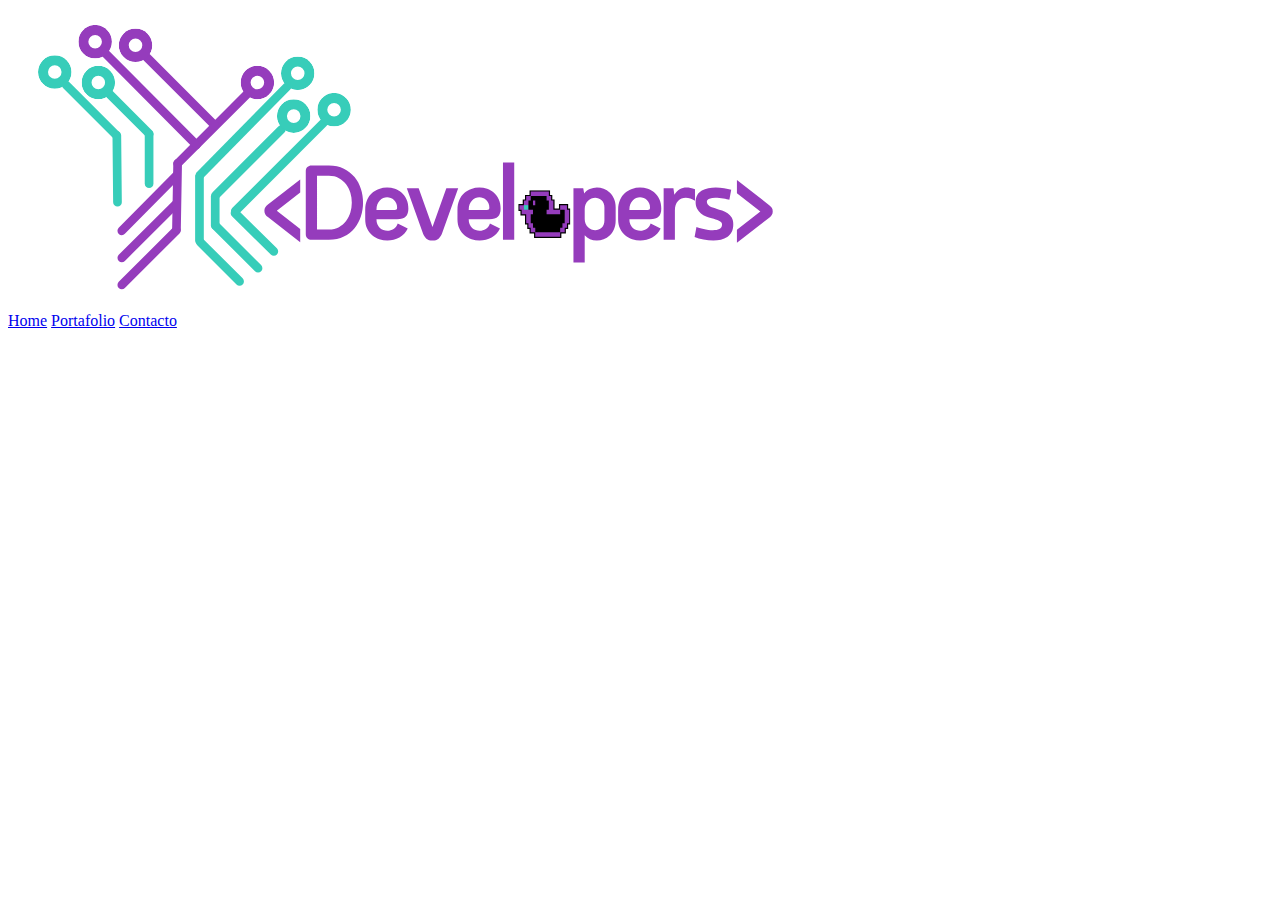
==== home.html @ 7afce75b "Adding first files" ====
<!DOCTYPE html>
<html lang="en">
<head>
    <meta charset="UTF-8">
    <meta name="viewport" content="width=device-width, initial-scale=1.0">
    <link rel="stylesheet" href="reset.css"> <!--Importante para resolver problemas de CSS en los navegadores-->
    <link rel="stylesheet" href="styles.css">
    <title>Developers | Portafolio</title>
</head>
<body>
    <header class="headerPrincipal>
        <div class="container">
            <img id="logo" src="img\DuckDevelopers2.svg" alt="Logo Developers2">
            <nav class="nav">
                <a href="home.html">Home</a>
                <a href="portafolio.html">Portafolio</a>
                <a href="contacto.html">Contacto</a>
            </nav>
        </div>
    </heade>

    <main>

    </main>

    <footer>

    </footer>
    
</body>
</html>
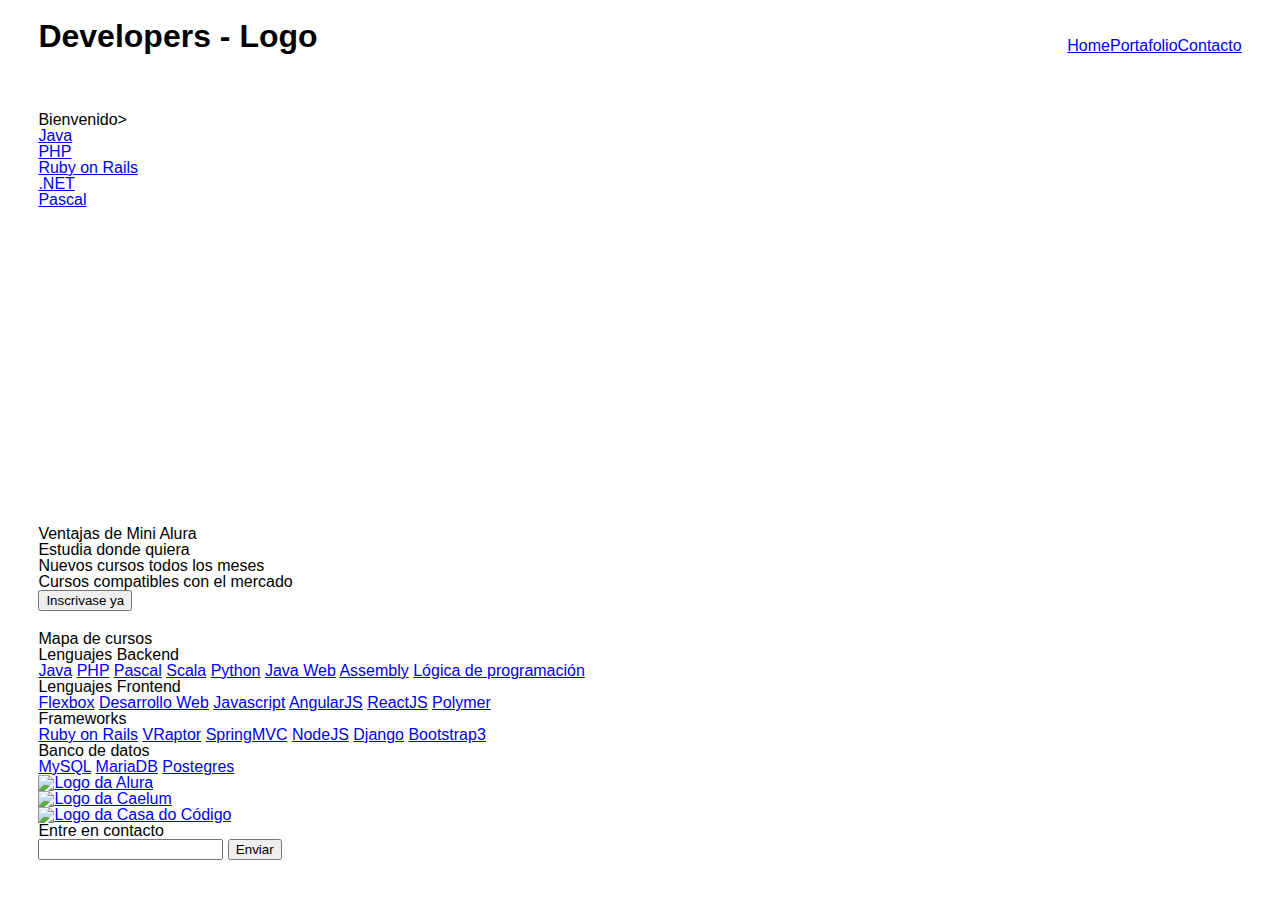
==== commit b808b3df: "Add styles" ====
--- a/home.html
+++ b/home.html
@@ -3,29 +3,132 @@
 <head>
     <meta charset="UTF-8">
     <meta name="viewport" content="width=device-width, initial-scale=1.0">
-    <link rel="stylesheet" href="reset.css"> <!--Importante para resolver problemas de CSS en los navegadores-->
-    <link rel="stylesheet" href="styles.css">
+	<link rel="stylesheet" href="css\reset.css"> <!--Importante para resolver problemas de CSS en los navegadores-->
+    <link rel="stylesheet" href="\css\flexbox.css">
+	<link rel="stylesheet" href="\css\style.css">
     <title>Developers | Portafolio</title>
 </head>
 <body>
-    <header class="headerPrincipal>
+    <header class="headerPrincipal">
         <div class="container">
-            <img id="logo" src="img\DuckDevelopers2.svg" alt="Logo Developers2">
-            <nav class="nav">
+            <h1 class="headerPrincipal-titulo">
+				<a href="#">Developers - Logo</a>
+            </h1>
+            
+            <nav class="headerPrincipal-nav">
                 <a href="home.html">Home</a>
                 <a href="portafolio.html">Portafolio</a>
                 <a href="contacto.html">Contacto</a>
             </nav>
+            </div>
+    </header>
+
+    <main class="contenidoPrincipal">
+        <div class="container">
+            <h2 class="subtitulo">Bienvenido></h2>
+            <nav>
+                <ul class="contenidoPrincipal-cursos">
+					<li class="contenidoPrincipal-cursos-link"><a href="#">Java</a></li>
+					<li class="contenidoPrincipal-cursos-link"><a href="#">PHP</a></li>
+					<li class="contenidoPrincipal-cursos-link"><a href="#">Ruby on Rails</a></li>
+					<li class="contenidoPrincipal-cursos-link"><a href="#">.NET</a></li>
+					<li class="contenidoPrincipal-cursos-link"><a href="#">Pascal</a></li>
+				</ul>
+            </nav>
         </div>
-    </heade>
 
-    <main>
+        <section class="videoSobre">
+			<div class="container">
+				<iframe class="videoSobre-video" width="560" height="315" src="https://youtu.be/OuJerKzV5T0?si=Zar6XXzhQ5iUXquJ" frameborder="0" allowfullscreen></iframe>
+				
+				<div class="videoSobre-sobre">
+					<h2 class="videoSobre-sobre-title">Ventajas de Mini Alura</h2>
+					<ul class="videoSobre-sobre-list">
+						<li class="videoSobre-sobre-item">Estudia donde quiera</li>
+						<li class="videoSobre-sobre-item">Nuevos cursos todos los meses</li>
+						<li class="videoSobre-sobre-item">Cursos compatibles con el mercado</li>
+					</ul>
+					<button class="videoSobre-button">Inscrivase ya</button>
+				</div>
+			</div>
+		</section>
 
     </main>
 
-    <footer>
+    <footer class="rodapePrincipal">
+		<div class="container">
 
-    </footer>
+			<section class="rodapePrincipal-navMap">
+				<h3 class="subtitulo">Mapa de cursos</h3>
+				<nav class="rodapePrincipal-navMap-list">
+
+					<h4 class="navmap-list-title navmap-list-title-backend">Lenguajes Backend</h4>
+					<a class="rodapePrincipal-navMap-link" href="#">Java</a>
+					<a class="rodapePrincipal-navMap-link" href="#">PHP</a>
+					<a class="rodapePrincipal-navMap-link" href="#">Pascal</a>
+					<a class="rodapePrincipal-navMap-link" href="#">Scala</a>
+					<a class="rodapePrincipal-navMap-link" href="#">Python</a>
+					<a class="rodapePrincipal-navMap-link" href="#">Java Web</a>
+					<a class="rodapePrincipal-navMap-link" href="#">Assembly</a>
+					<a class="rodapePrincipal-navMap-link" href="#">Lógica de programación</a>
+
+					<h4 class="navmap-list-title navmap-list-title-frontend">Lenguajes Frontend</h4>
+					<a class="rodapePrincipal-navMap-link" href="#">Flexbox</a>
+					<a class="rodapePrincipal-navMap-link" href="#">Desarrollo Web</a>
+					<a class="rodapePrincipal-navMap-link" href="#">Javascript</a>
+					<a class="rodapePrincipal-navMap-link" href="#">AngularJS</a>
+					<a class="rodapePrincipal-navMap-link" href="#">ReactJS</a>
+					<a class="rodapePrincipal-navMap-link" href="#">Polymer</a>
+					
+					<h4 class="navmap-list-title navmap-list-title-framework">Frameworks</h4>
+					<a class="rodapePrincipal-navMap-link" href="#">Ruby on Rails</a>
+					<a class="rodapePrincipal-navMap-link" href="#">VRaptor</a>
+					<a class="rodapePrincipal-navMap-link" href="#">SpringMVC</a>
+					<a class="rodapePrincipal-navMap-link" href="#">NodeJS</a>
+					<a class="rodapePrincipal-navMap-link" href="#">Django</a>
+					<a class="rodapePrincipal-navMap-link" href="#">Bootstrap3</a>
+
+					<h4 class="navmap-list-title navmap-list-title-bancoDeDados">Banco de datos</h4>
+					<a class="rodapePrincipal-navMap-link" href="#">MySQL</a>
+					<a class="rodapePrincipal-navMap-link" href="#">MariaDB</a>
+					<a class="rodapePrincipal-navMap-link" href="#">Postegres</a>
+
+				</nav>
+			</section>
+
+		</div>
+
+		<section class="rodapePrincipal-patrocinadores">
+			<div class="container">
+				<ul class="rodapePrincipal-patrocinadores-list">
+					<li>
+						<a class="rodapePrincipal-patrocinadores-list-link patrocinadores-list-link-alura" href="#">
+							<img src="img/logos/alura.svg" alt="Logo da Alura">
+						</a>
+					</li>
+					<li>
+						<a class="rodapePrincipal-patrocinadores-list-link patrocinadores-list-link-caelum" href="#">
+							<img src="img/logos/caelum.svg" alt="Logo da Caelum">
+						</a>
+					</li>
+					<li>
+						<a class="rodapePrincipal-patrocinadores-list-link patrocinadores-list-link-casaDoCodigo" href="#">
+							<img src="img/logos/cdc.svg" alt="Logo da Casa do Código">
+						</a>
+					</li>
+				</ul>
+				<form class="rodapePrincipal-contatoForm" action="#">
+					<fieldset>
+						<legend class="rodapePrincipal-contatoForm-legend" for="email-contato">Entre en contacto</legend>
+						<div class="rodapePrincipal-contatoForm-fieldset"> 
+							<input class="rodapePrincipal-contatoForm-emailInput" type="email" name="email-contato" id="email-contato">
+							<button class="rodapePrincipal-contatoForm-submit" type="submit">Enviar</button>
+						</div>
+					</fieldset>
+				</form>
+			</div>
+		</section>
+	</footer>
     
 </body>
 </html>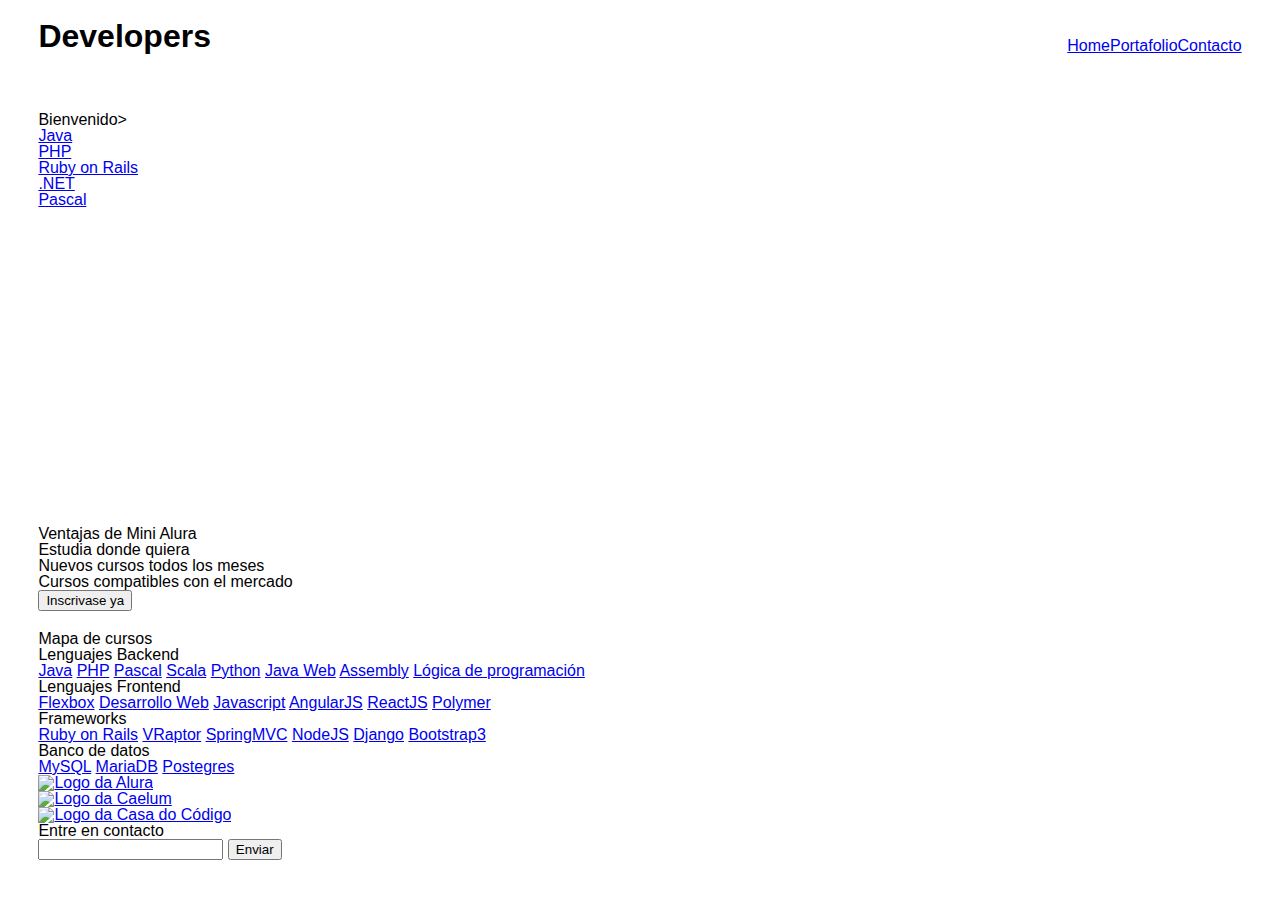
==== commit 6dff7bbe: "Update home.html" ====
--- a/home.html
+++ b/home.html
@@ -12,7 +12,7 @@
     <header class="headerPrincipal">
         <div class="container">
             <h1 class="headerPrincipal-titulo">
-				<a href="#">Developers - Logo</a>
+				<a href="#">Developers</a>
             </h1>
             
             <nav class="headerPrincipal-nav">
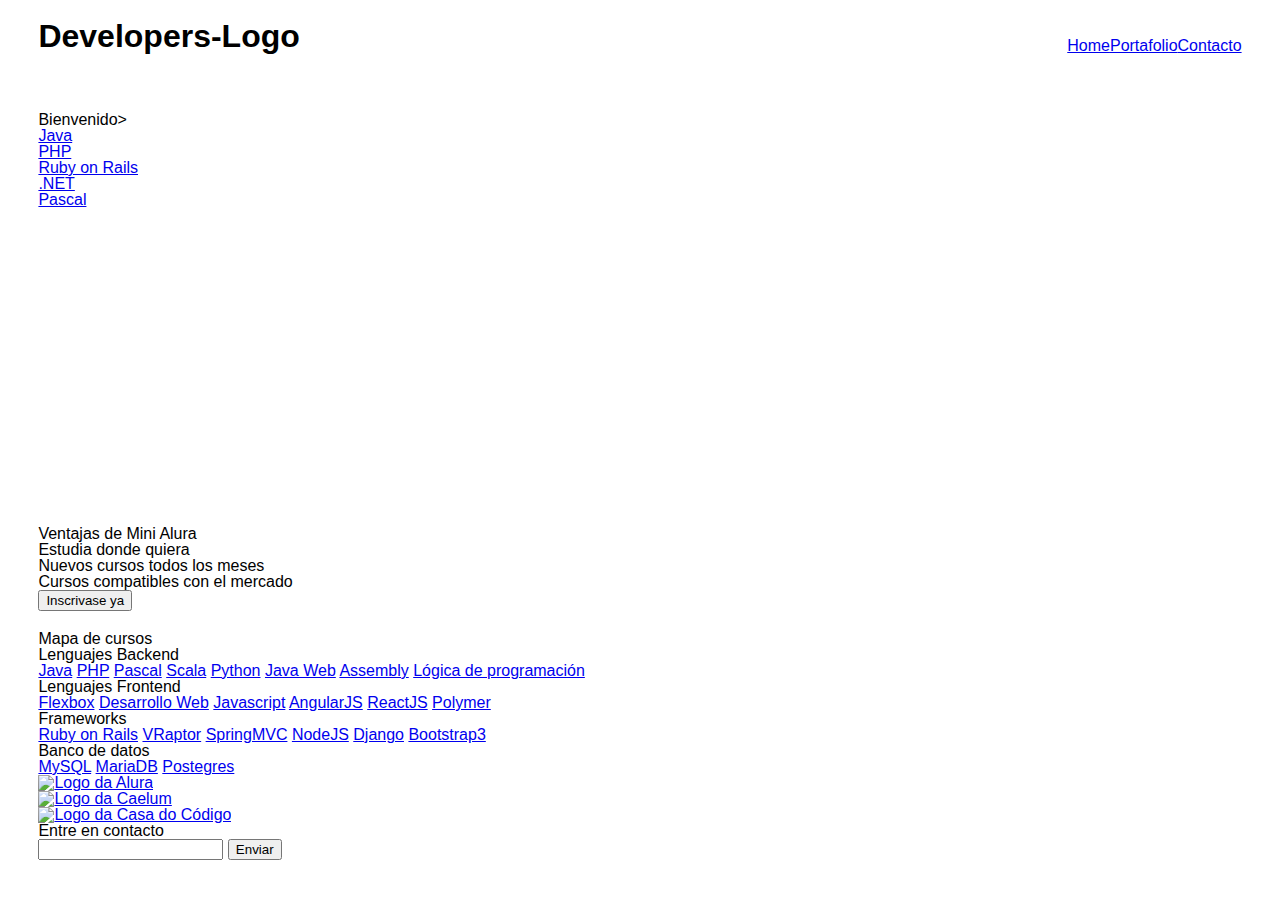
==== commit 9db856e3: "Update home.html" ====
--- a/home.html
+++ b/home.html
@@ -12,7 +12,7 @@
     <header class="headerPrincipal">
         <div class="container">
             <h1 class="headerPrincipal-titulo">
-				<a href="#">Developers</a>
+				<a href="#">Developers-Logo</a>
             </h1>
             
             <nav class="headerPrincipal-nav">
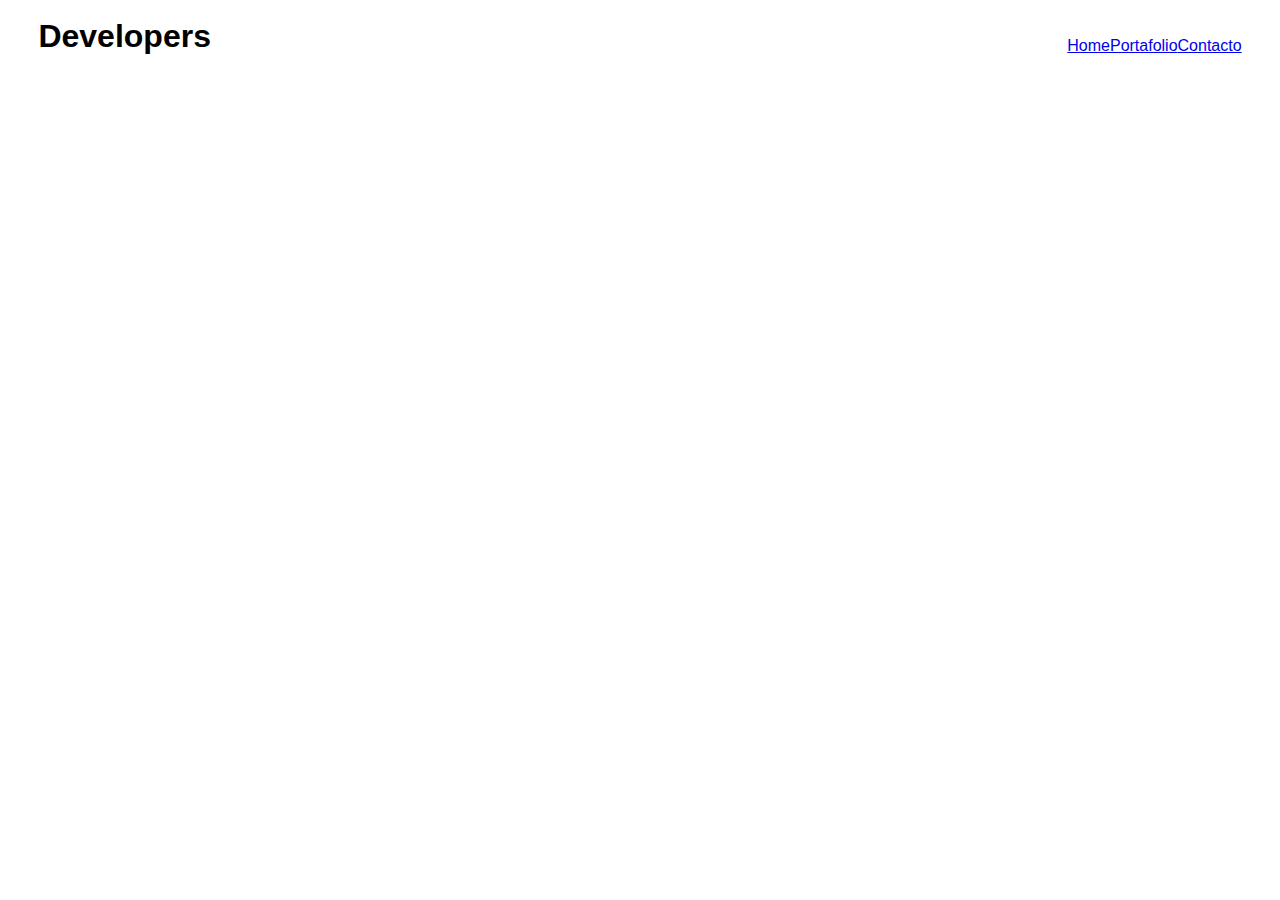
==== commit 36c05820: "update html" ====
--- a/home.html
+++ b/home.html
@@ -10,9 +10,10 @@
 </head>
 <body>
     <header class="headerPrincipal">
+
         <div class="container">
             <h1 class="headerPrincipal-titulo">
-				<a href="#">Developers-Logo</a>
+				<a href="#">Developers</a>
             </h1>
             
             <nav class="headerPrincipal-nav">
@@ -20,112 +21,22 @@
                 <a href="portafolio.html">Portafolio</a>
                 <a href="contacto.html">Contacto</a>
             </nav>
-            </div>
+        </div>
+
     </header>
 
     <main class="contenidoPrincipal">
-        <div class="container">
-            <h2 class="subtitulo">Bienvenido></h2>
-            <nav>
-                <ul class="contenidoPrincipal-cursos">
-					<li class="contenidoPrincipal-cursos-link"><a href="#">Java</a></li>
-					<li class="contenidoPrincipal-cursos-link"><a href="#">PHP</a></li>
-					<li class="contenidoPrincipal-cursos-link"><a href="#">Ruby on Rails</a></li>
-					<li class="contenidoPrincipal-cursos-link"><a href="#">.NET</a></li>
-					<li class="contenidoPrincipal-cursos-link"><a href="#">Pascal</a></li>
-				</ul>
-            </nav>
-        </div>
 
         <section class="videoSobre">
 			<div class="container">
-				<iframe class="videoSobre-video" width="560" height="315" src="https://youtu.be/OuJerKzV5T0?si=Zar6XXzhQ5iUXquJ" frameborder="0" allowfullscreen></iframe>
-				
-				<div class="videoSobre-sobre">
-					<h2 class="videoSobre-sobre-title">Ventajas de Mini Alura</h2>
-					<ul class="videoSobre-sobre-list">
-						<li class="videoSobre-sobre-item">Estudia donde quiera</li>
-						<li class="videoSobre-sobre-item">Nuevos cursos todos los meses</li>
-						<li class="videoSobre-sobre-item">Cursos compatibles con el mercado</li>
-					</ul>
-					<button class="videoSobre-button">Inscrivase ya</button>
-				</div>
 			</div>
 		</section>
-
     </main>
 
     <footer class="rodapePrincipal">
-		<div class="container">
+		<section class="rodapePrincipal-patrocinadores">
+			<div class="footer">
 
-			<section class="rodapePrincipal-navMap">
-				<h3 class="subtitulo">Mapa de cursos</h3>
-				<nav class="rodapePrincipal-navMap-list">
-
-					<h4 class="navmap-list-title navmap-list-title-backend">Lenguajes Backend</h4>
-					<a class="rodapePrincipal-navMap-link" href="#">Java</a>
-					<a class="rodapePrincipal-navMap-link" href="#">PHP</a>
-					<a class="rodapePrincipal-navMap-link" href="#">Pascal</a>
-					<a class="rodapePrincipal-navMap-link" href="#">Scala</a>
-					<a class="rodapePrincipal-navMap-link" href="#">Python</a>
-					<a class="rodapePrincipal-navMap-link" href="#">Java Web</a>
-					<a class="rodapePrincipal-navMap-link" href="#">Assembly</a>
-					<a class="rodapePrincipal-navMap-link" href="#">Lógica de programación</a>
-
-					<h4 class="navmap-list-title navmap-list-title-frontend">Lenguajes Frontend</h4>
-					<a class="rodapePrincipal-navMap-link" href="#">Flexbox</a>
-					<a class="rodapePrincipal-navMap-link" href="#">Desarrollo Web</a>
-					<a class="rodapePrincipal-navMap-link" href="#">Javascript</a>
-					<a class="rodapePrincipal-navMap-link" href="#">AngularJS</a>
-					<a class="rodapePrincipal-navMap-link" href="#">ReactJS</a>
-					<a class="rodapePrincipal-navMap-link" href="#">Polymer</a>
-					
-					<h4 class="navmap-list-title navmap-list-title-framework">Frameworks</h4>
-					<a class="rodapePrincipal-navMap-link" href="#">Ruby on Rails</a>
-					<a class="rodapePrincipal-navMap-link" href="#">VRaptor</a>
-					<a class="rodapePrincipal-navMap-link" href="#">SpringMVC</a>
-					<a class="rodapePrincipal-navMap-link" href="#">NodeJS</a>
-					<a class="rodapePrincipal-navMap-link" href="#">Django</a>
-					<a class="rodapePrincipal-navMap-link" href="#">Bootstrap3</a>
-
-					<h4 class="navmap-list-title navmap-list-title-bancoDeDados">Banco de datos</h4>
-					<a class="rodapePrincipal-navMap-link" href="#">MySQL</a>
-					<a class="rodapePrincipal-navMap-link" href="#">MariaDB</a>
-					<a class="rodapePrincipal-navMap-link" href="#">Postegres</a>
-
-				</nav>
-			</section>
-
-		</div>
-
-		<section class="rodapePrincipal-patrocinadores">
-			<div class="container">
-				<ul class="rodapePrincipal-patrocinadores-list">
-					<li>
-						<a class="rodapePrincipal-patrocinadores-list-link patrocinadores-list-link-alura" href="#">
-							<img src="img/logos/alura.svg" alt="Logo da Alura">
-						</a>
-					</li>
-					<li>
-						<a class="rodapePrincipal-patrocinadores-list-link patrocinadores-list-link-caelum" href="#">
-							<img src="img/logos/caelum.svg" alt="Logo da Caelum">
-						</a>
-					</li>
-					<li>
-						<a class="rodapePrincipal-patrocinadores-list-link patrocinadores-list-link-casaDoCodigo" href="#">
-							<img src="img/logos/cdc.svg" alt="Logo da Casa do Código">
-						</a>
-					</li>
-				</ul>
-				<form class="rodapePrincipal-contatoForm" action="#">
-					<fieldset>
-						<legend class="rodapePrincipal-contatoForm-legend" for="email-contato">Entre en contacto</legend>
-						<div class="rodapePrincipal-contatoForm-fieldset"> 
-							<input class="rodapePrincipal-contatoForm-emailInput" type="email" name="email-contato" id="email-contato">
-							<button class="rodapePrincipal-contatoForm-submit" type="submit">Enviar</button>
-						</div>
-					</fieldset>
-				</form>
 			</div>
 		</section>
 	</footer>
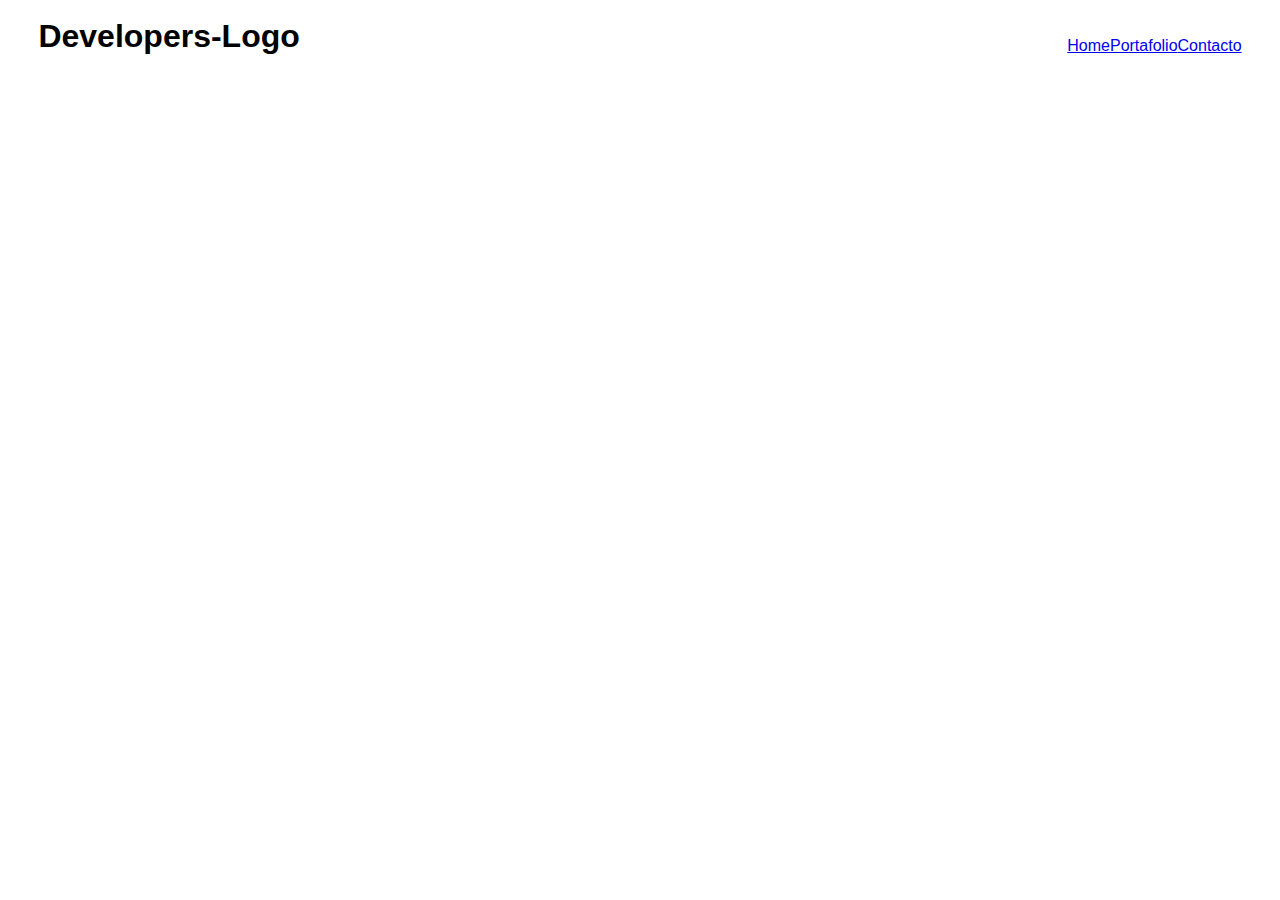
==== commit 33f5fd6f: "Update" ====
--- a/home.html
+++ b/home.html
@@ -13,7 +13,7 @@
 
         <div class="container">
             <h1 class="headerPrincipal-titulo">
-				<a href="#">Developers</a>
+				<a href="#">Developers-Logo</a>
             </h1>
             
             <nav class="headerPrincipal-nav">
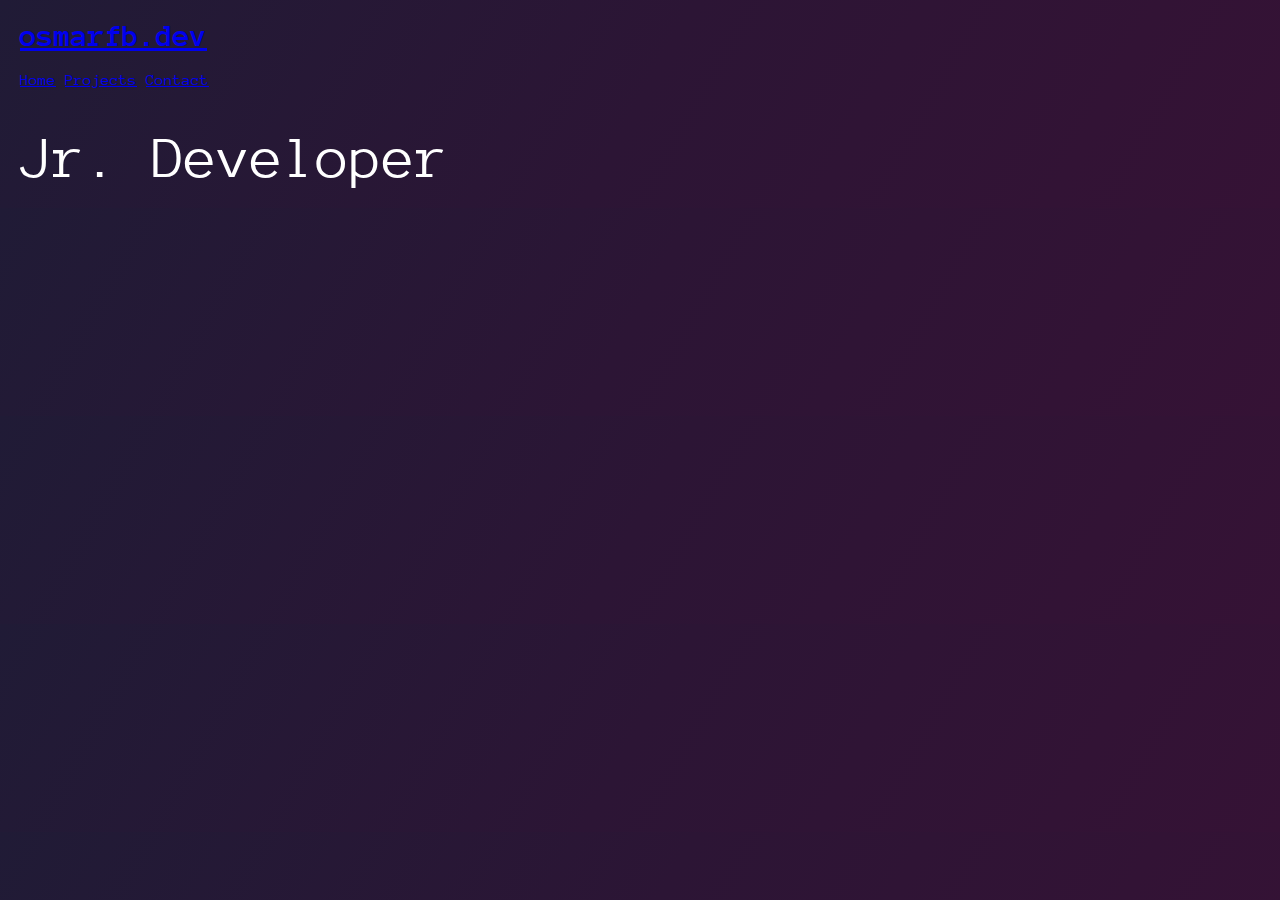
==== commit ee801b02: "update html & css" ====
--- a/home.html
+++ b/home.html
@@ -1,45 +1,42 @@
 <!DOCTYPE html>
-<html lang="en">
+<html lang="es-MX">
+
 <head>
     <meta charset="UTF-8">
     <meta name="viewport" content="width=device-width, initial-scale=1.0">
-	<link rel="stylesheet" href="css\reset.css"> <!--Importante para resolver problemas de CSS en los navegadores-->
+    <link rel="stylesheet" href="css\reset.css"> <!--Importante para resolver problemas de CSS en los navegadores-->
     <link rel="stylesheet" href="\css\flexbox.css">
-	<link rel="stylesheet" href="\css\style.css">
-    <title>Developers | Portafolio</title>
+    <link rel="stylesheet" href="\css\style.css">
+    <link rel="preconnect" href="https://fonts.googleapis.com">
+    <link rel="preconnect" href="https://fonts.gstatic.com" crossorigin>
+    <link href="https://fonts.googleapis.com/css2?family=Anonymous+Pro:ital,wght@0,400;0,700;1,400;1,700&display=swap"
+        rel="stylesheet">
+    <title>osmarfb.dev</title>
 </head>
+
 <body>
-    <header class="headerPrincipal">
-
-        <div class="container">
-            <h1 class="headerPrincipal-titulo">
-				<a href="#">Developers-Logo</a>
+    <header class="header">
+        <div class="div1">
+            <h1 class="logoName">
+                <a href="#">osmarfb.dev</a>
             </h1>
-            
-            <nav class="headerPrincipal-nav">
-                <a href="home.html">Home</a>
-                <a href="portafolio.html">Portafolio</a>
-                <a href="contacto.html">Contacto</a>
+            <nav>
+                <a class="homeLink" href="#">Home</a>
+                <a class="projectsLink" href="#">Projects</a>
+                <a class="contactLink" href="#">Contact</a>
             </nav>
         </div>
+    </header>
+    <main class="main">
+        <div class="div2">
+            <section>
+                <h1>Jr. Developer</h1>
+            </section>
+        </div>
+    </main>
+    <footer class="footer">
 
-    </header>
+    </footer>
+</body>
 
-    <main class="contenidoPrincipal">
-
-        <section class="videoSobre">
-			<div class="container">
-			</div>
-		</section>
-    </main>
-
-    <footer class="rodapePrincipal">
-		<section class="rodapePrincipal-patrocinadores">
-			<div class="footer">
-
-			</div>
-		</section>
-	</footer>
-    
-</body>
 </html>